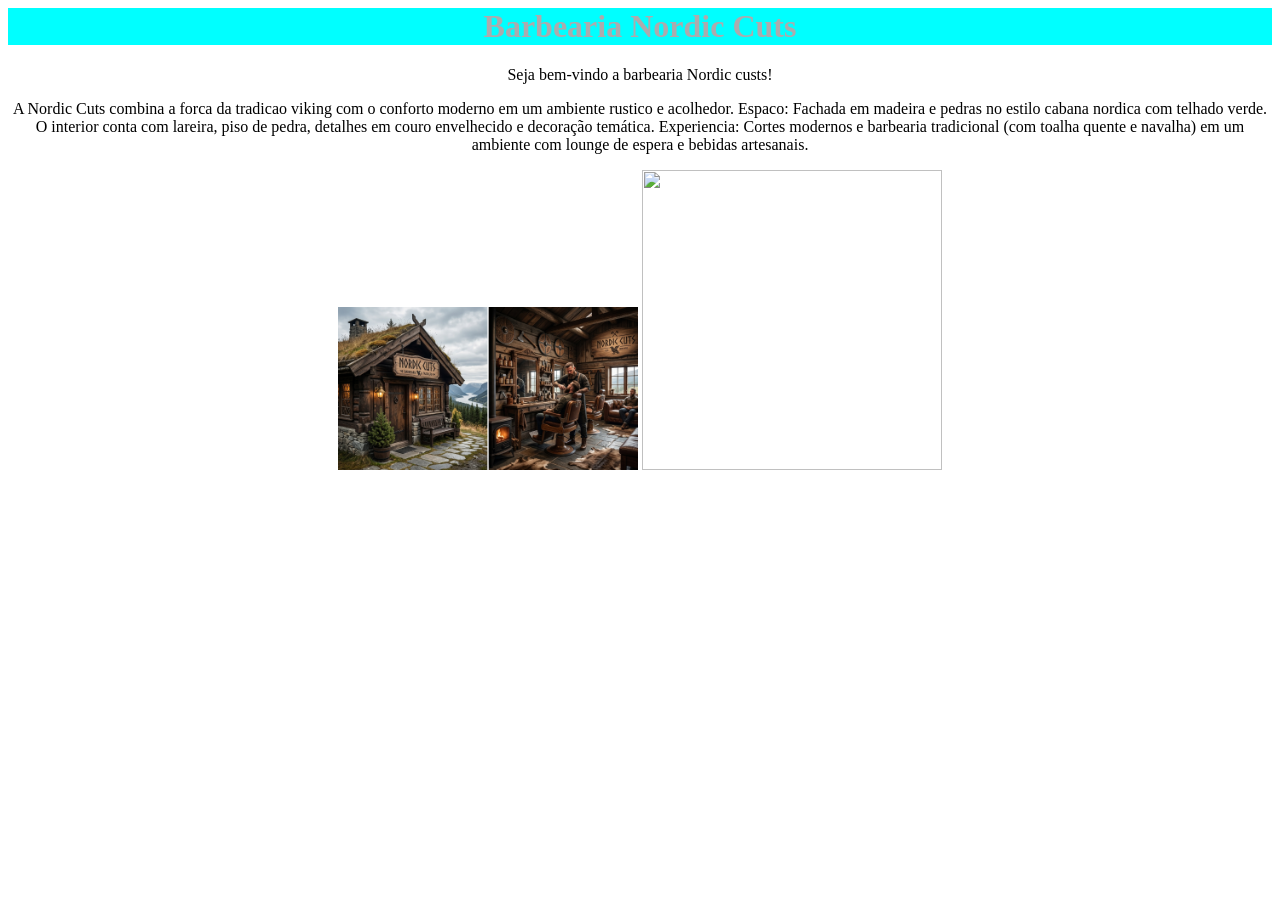
==== index.html @ 163225d5 "Add files via upload" ====
<meta charset="UTF-8">
    <meta name="viewport" content="width=device-width, initial-scale=1.0">
    <title>Barbearia Nordic Cuts </title>
    <link rel="stylesheet" href="style.css">
</head>
<body>
    <div class="menu">
<h1>Barbearia Nordic Cuts</h1>

    <p>Seja bem-vindo a barbearia Nordic custs!</p>

    <p> A Nordic Cuts combina a forca da tradicao viking com o conforto moderno em um ambiente rustico e acolhedor.

Espaco: Fachada em madeira e pedras no estilo cabana nordica com telhado verde. O interior conta com lareira, piso de pedra, detalhes em couro envelhecido e decoração temática.
Experiencia: Cortes modernos e barbearia tradicional (com toalha quente e navalha) em um ambiente com lounge de espera e bebidas artesanais. </p>

    <img src="nordic cust.png" alt="">
    <img src="https://i.pinialt="">

    <footer>
    </footer>
</body>
</html>
---- style.css ----
h1{
    color: rgb(172, 171, 173);
    background-color: aqua;
}
body{
    background-image: url("giphy.gif");
    /*background-color: orange;*/
    text-align: center;
}
img{
    width: 300px;
}
a{
    text-decoration: none;
}
footer{
    background-color: rgb(3, 64, 66);
}
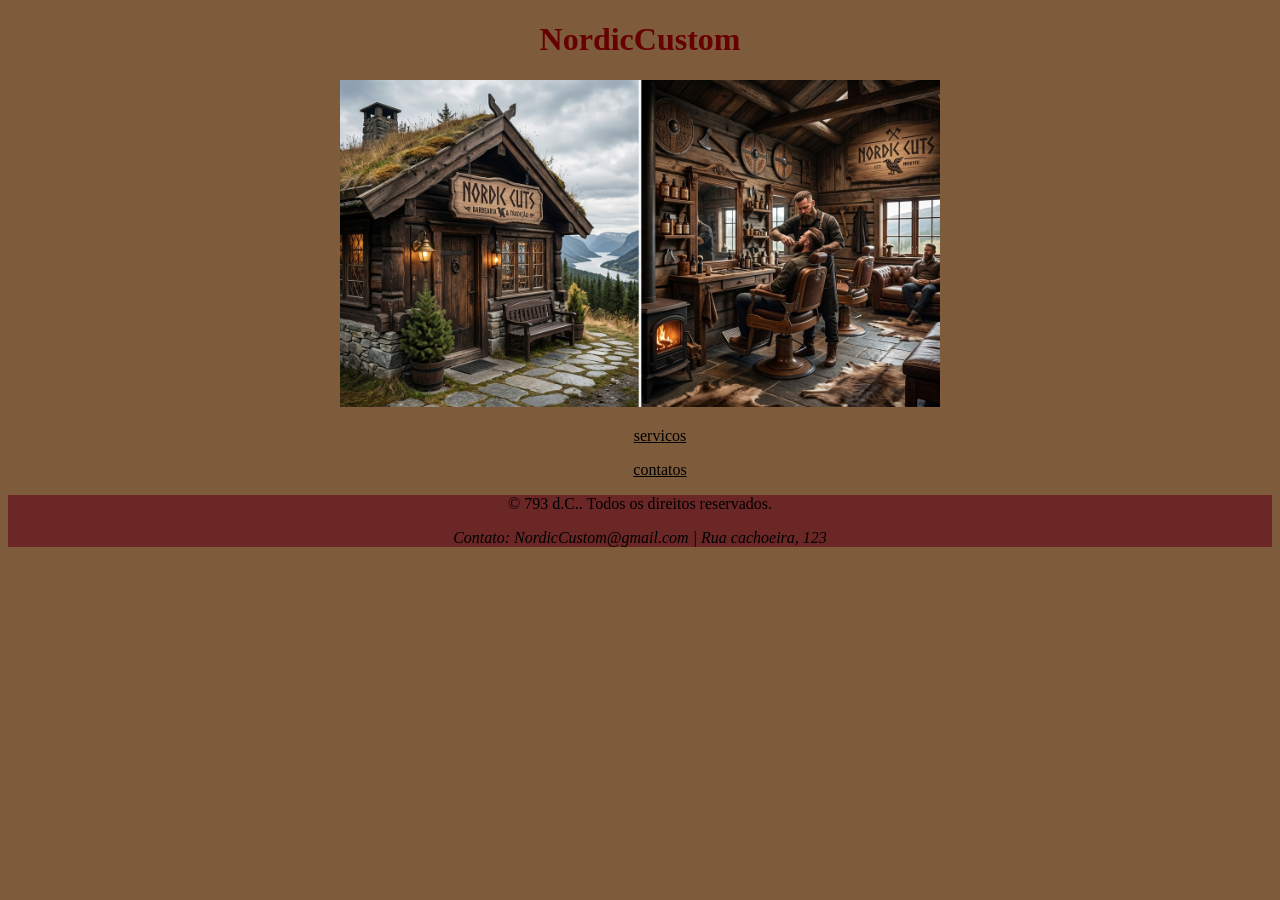
==== commit 96c9ce90: "Add files via upload" ====
--- a/index.html
+++ b/index.html
@@ -1,23 +1,39 @@
- <meta charset="UTF-8">
+<!DOCTYPE html>
+<html lang="pt-br">
+<head>
+    <meta charset="UTF-8">
     <meta name="viewport" content="width=device-width, initial-scale=1.0">
-    <title>Barbearia Nordic Cuts </title>
+    <title>Level Up</title> <!-- Barbearia Level Up -->
     <link rel="stylesheet" href="style.css">
+    
 </head>
 <body>
-    <div class="menu">
-<h1>Barbearia Nordic Cuts</h1>
+    <h1>NordicCustom</h1>
+    <img src="nordic cust.png" alt="">
 
-    <p>Seja bem-vindo a barbearia Nordic custs!</p>
+    
+</body>
+</html> 
+<head>   
+</head>
+        <div class="menu"> 
+            <ul><a href="servicos.html" style="color: black;">servicos</a></ul>
+            <ul><a href="contatos.html" style="color: black;">contatos</a></ul>
 
-    <p> A Nordic Cuts combina a forca da tradicao viking com o conforto moderno em um ambiente rustico e acolhedor.
 
-Espaco: Fachada em madeira e pedras no estilo cabana nordica com telhado verde. O interior conta com lareira, piso de pedra, detalhes em couro envelhecido e decoração temática.
-Experiencia: Cortes modernos e barbearia tradicional (com toalha quente e navalha) em um ambiente com lounge de espera e bebidas artesanais. </p>
 
-    <img src="nordic cust.png" alt="">
-    <img src="https://i.pinialt="">
 
-    <footer>
-    </footer>
+     <body>
+  
+ 
+
+  
+  <footer>
+    <p>&copy; 793 d.C.. Todos os direitos reservados.</p>
+    <address>
+      Contato: NordicCustom@gmail.com | Rua cachoeira, 123
+    </address>
+  </footer>
 </body>
-</html>+
+      
--- a/style.css
+++ b/style.css
@@ -1,18 +1,34 @@
 h1{
-    color: rgb(172, 171, 173);
-    background-color: aqua;
+    color: rgb(103, 1, 1);
+  
+    
+
+}
+
+h2{
+    text-align: center;
+    width: 200;
+    
+   
+
+}
+
+
+
+
+
+
+footer{
+
+    background-color: rgb(107, 38, 38);
+
+
 }
 body{
-    background-image: url("giphy.gif");
-    /*background-color: orange;*/
+    background-color: rgb(125, 91, 59);
     text-align: center;
+    
 }
 img{
-    width: 300px;
+    width: 600px;
 }
-a{
-    text-decoration: none;
-}
-footer{
-    background-color: rgb(3, 64, 66);
-}
